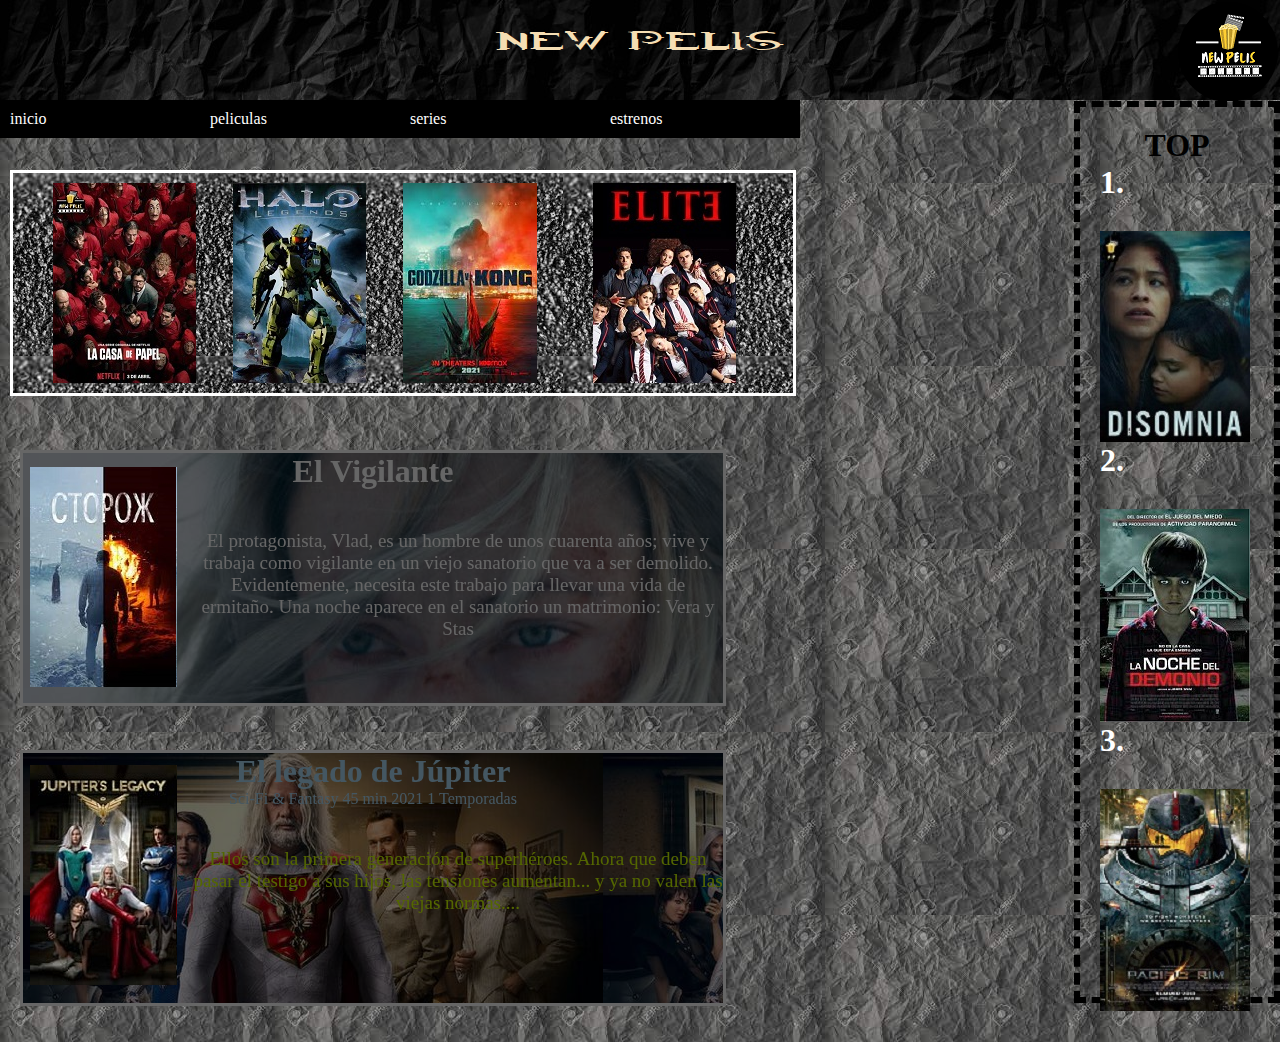
==== index.html @ 13b0a62c "v1" ====
<!DOCTYPE html>
<html lang="en">
<head>
    <meta charset="UTF-8">
    <meta http-equiv="X-UA-Compatible" content="IE=edge">
    <meta name="viewport" content="width=device-width, initial-scale=1.0">
    <title>Document</title>
    <link type="text/css" rel="stylesheet" href="fondycuadr.css">
</head>
<body>
    <div class="titul" >
       NEW PELIS 
    </div>
    <div id="menu">
        <ul class="nav">
            
            <li ><a href="index .html">inicio</a></li>
            <li ><a href="">peliculas</a>
               <ul>
                    <li ><a href="terror.html">TERROR</a></li>
                    <li ><a href="comedia.html">COMEDIA</a></li>
                    <li ><a href="accion.html">ACCION</a></li>
                   
                    <li ><a href="fantacia.html">FANTASIA</a>
                </ul>
            </li>
            <li ><a href="">series</a>
                <ul>
                    <li><a href="">SUGERENCIAS:</a></li>
                     <li ><a href="">la casa de papel</a></li>
                      <li ><a href="">elite</a></li>
                     <li ><a href="">halo legends</a></li>
                     <li ><a href="">marcos</a></li>
                     <li ><a href="">el rey del sur</a>
                </ul>
           </li>
           <li ><a href="">estrenos</a>
               <ul>
                <li><a href=""></a></li>
                <li id="q"><a href="">disomnia</a></li>
                <li><a href="">paternadidad</a></li>
                <li><a href="">dulce y amargo</a></li>
                <li><a href="">hora de aventura </a></li>
                <li><a href=""></a></li>
                   
               </ul>
               
           </li>
        </ul>
     
    </div>
    <div id="logo"></div>
<nav>
    <h1>TOP</h1>
    <h1 class="nu">1.</h1>
    <div class="portad"></div>
    <h1 class="nu" >2.</h1>
 
    <div class="portad2"></div>
    <h1 class="nu">3.</h1>
 
    <div class="portad3"></div>

</nav>
<section id="part1">
    <div id="ladp"></div>
    <div id="pel2"></div>
    <div id="pel3"></div>
    <div id="pel4"></div>

</section>
<div id="pelicu1"><h1>El Vigilante</h1>

    <div class="sipnop" id="vigilan">El protagonista, Vlad, es un hombre de unos cuarenta años; vive y trabaja como vigilante en un viejo sanatorio que va a ser demolido. Evidentemente, necesita este trabajo para llevar una vida de ermitaño. Una noche aparece en el sanatorio un matrimonio: Vera y Stas</div>
 </div>    <div id="portada"></div>
</div>
<div id="seri1"><h1>El legado de Júpiter</h1>
 <div class="CDFT">Sci-Fi & Fantasy 45 min 2021  1 Temporadas</div>
    <div class="sipnop" id="jupi">
        
        Ellos son la primera generación de superhéroes. Ahora que deben pasar el testigo a sus hijos, las tensiones aumentan... y ya no valen las viejas normas....</div>
    
</div>   <div id="port2"></div>



</body>
</html>
---- fondycuadr.css ----
body{
    background-image: url(./imagen/papel.jpg);
}
.volv{
    position:fixed;
    color: chartreuse;
    z-index: 2;
    text-decoration: none;
    display: block;
    background-color: black;
    width: 60px;

}
.titul{padding-top: 30px;
    position:relative;
    height: 70px;
    background-image: url(./imagen/textura-papel-arrugado-negro-oscuro-cerca_99266-562.jpg);
    color: wheat;
    position: static;
  text-align: center ;
  font-size: 35px;
  font-family: 'halo';
}
#logo{
    position: absolute;
    width: 100px;
    height: 100px;
    background-image: url(./imagen/logo.png);
   right: 2px;
   top: 2px;
    border-radius: 100%;
    
}

#menu{
    position: relative;
    height: 40px;
   
    
}
li{

    width: 200px;
}
ul, ol{
    list-style: none;
}
.nav >li{
    float: left;
}
.nav li a{
    background-color: black;
    color: white;
    text-decoration: none;
    padding: 10px;
    display: block;


}
.nav li a:hover{
    background-color:steelblue;
    
}
.nav li ul{
    display: none;
    position:absolute; 
}  
.nav li:hover > ul{
    display: block;
}
nav{position: relative;
    top: -39px;
    border: black 6px dashed;
    width: 154px;
    height: 850px;
    float: right;
    text-align: center;
    padding: 20px;
}
.portad{
    width: 150px;
    height: 211px;
    background-image: url(./imagen/disimia.jpg);
    margin-top: 30px;
}
.portad2{
    width: 150px;
    height: 213px;
    background-image: url(./imagen/NdD.jpg);
    margin-top: 30px;
   
}
.portad3{
    width: 150px;
    height: 222px;
    background-image: url(./imagen/pacific-rim-0.jpg);
    margin-top: 30px;
   
}
.nu{
    color:white;
    text-align:left;
}
#part1{
    border: solid white;
    top: 170px;
    left: 10px;
    background-image: url(./imagen/lija.jpg);
    height:220px ;
    width: 780px;
    position: absolute;
    z-index: -1;

}
#ladp{
    margin: 10px;
    position: relative;
    background-image: url(./imagen/ladc.jpg);
    width:143px ;
    height: 200px;
    left: 30px;
}
#pel2{
    position: relative;
    width: 133px;
    height: 200px;
    background-image: url(./imagen/halo.jpg);
left: 220px;
bottom: 210px;
}
#pel3{
    position:absolute;
    width: 134px;
    height: 200px;
    background-image: url(./imagen/godvskon.jpg);
    top: 10px;
    left: 390px;

}
#pel4{
width: 143px;
height: 200px;
background-image: url(./imagen/kk.jpg);
top: 10px;
position: absolute;
left: 580px;
}
#pelicu1{text-align: center;
    border: white solid;
    background-image: url(./imagen/cos.jpg) ;
    filter: brightness(40%);
    position:absolute ;
    top: 450px;
    left: 20px;
    height: 250px;
    width:700px ;
    z-index: -1;
    color: rgb(255, 255, 255);
}
#portada{
    position:absolute;
    top: 467px;
    left: 30px;
    width: 147px;
    height: 220px;
    background-image: url(./imagen/cloros.jpg);
  filter:brightness(100%);
  z-index: 1;
}
.sipnop{
    position: relative;
    float: right;
    width: 530px;
    top: 40px;
    font-size: 19px;
}
#seri1{
    border: white solid;
    background-image: url(./imagen/lgadoj.jpg) ;
    filter: brightness(40%);
    position:absolute ;
    top: 750px;
    left: 20px;
    height: 250px;
    width:700px ;
    z-index: -1;
    color: rgb(170, 217, 245);
    text-align: center;
}
#jupi{
    color: rgb(208, 255, 0);
}
#port2{
    position:absolute;
    top:  765px;
    left: 30px;
    width: 147px;
    height: 220px;
    background-image: url(./imagen/jupiter.jpg);
  
}

#ecoj{
    position:absolute;
    top:150px;
    width:200px;
    height:280px;
    background-image:url(./imagen/elcos.jpg) ;
    left:60px;
}
.chuki{
    position:absolute;
    top: 150px;
    width:200px;
    height:280px;
    background-image:url(./imagen/eee.jpg);
    left: 300px;
}
#IT{
    position:absolute;
    top: 150px;
    width:200px;
    height:297px;
    background-image: url(./imagen/IT.jpg);
    left: 550px;
}
#colom{
    position:absolute;
    top: 500px;
    width:200px;
    height:297px;
    background-image: url(./imagen/colombia.jpg);
    left: 60px;
}
#pelic1{ 
    top: 100px;
    position: absolute;
    left: 100px;
     width: 200px;
  height: 300px;
    background-image: url(./imagen/pelic1.jpg);

filter: brightness(100%);
}

#pelic2{ 
    top: 100px;
    position:absolute;
    left: 500px;
     width: 200px;
  height: 300px;
    background-image: url(./imagen/pelic2.jpg);
}
#pelic3{ 
    top: 500px;
    position: absolute;
    left: 100px;
    width: 200px;
  height: 300px;
    background-image: url(./imagen/asumadre.jpg);
}
#pelic4{
    position: absolute;
    left: 500px;
    top: 500px;
     width: 200px;
  height: 300px;
    background-image: url(./imagen/ted.jpg);
}
#accion1{
    top: 100px;
    position: absolute;
    left: 100px;
    width: 200px;
    height: 300px;
    background-image: url(./imagen/accci1.jpg);
}
#accion3{
    top: 100px;
    position:absolute;
    left: 500px;
    width: 200px;
    height: 300px;
    background-image: url(./imagen/accion3.jpg);
}
#accion4{
    width: 200px;
    height: 300px;
    background-image: url(./imagen/acccion4.jpg);
    position: absolute;
    left: 500px;
    top: 500px;
}

#laroca{
    width: 200px;
    height: 300px;
    background-image: url(./imagen/laroca2.jpg);
    top: 500px;
    position: absolute;
    left: 100px;
}
#fantaci1{
    position:absolute;
    top: 100px;
    left: 70px;
    width: 200px;
    height: 300px;
    background-image: url(./imagen/f1.jpg);
  
}
#fantaci2{
    position:absolute;
    top: 100px;
    left: 500px;
    width: 200px;
    height: 300px;
    background-image: url(./imagen/f2.jpg);
 
}
#fantaci3{
    position:absolute;
    top: 500px;
    left: 70px;
    width: 200px;
    height: 300px;
    background-image: url(./imagen/f3.jpg);
   
}
#fantaci4{
    position:absolute;
    top: 500px;
    left: 500px;
    width: 200px;
    height: 300px;
    background-image: url(./imagen/f4.jpg);}
   
*{   
    margin: 0px;
    padding: 0px;
}
@font-face {
    font-family: 'halo';
    src:  url(imagen/Halo.ttf);}
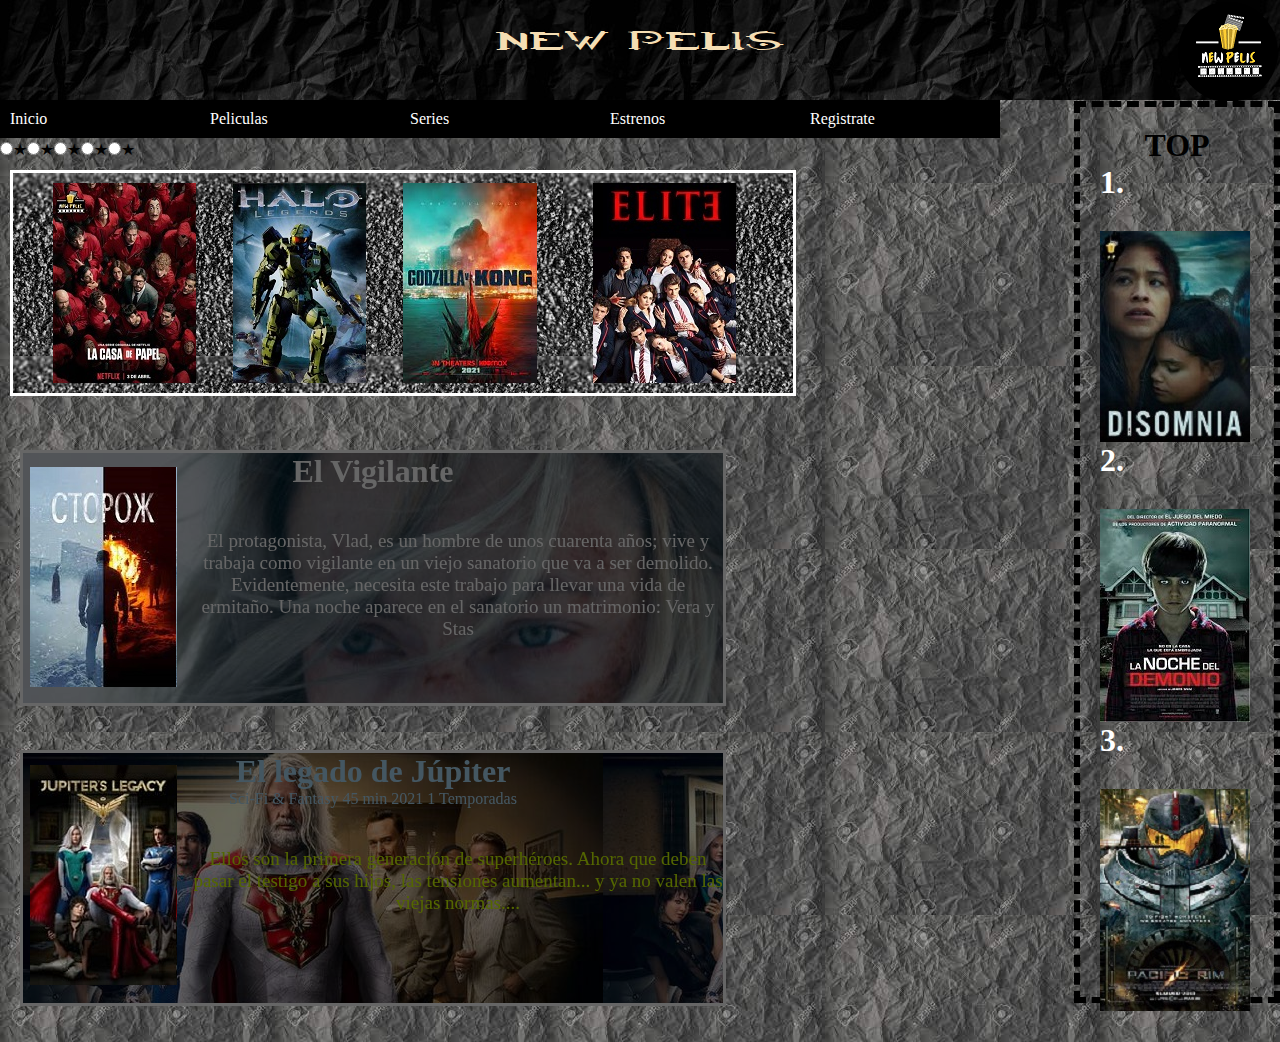
==== commit 51745978: "peli" ====
--- a/index.html
+++ b/index.html
@@ -14,41 +14,42 @@
     <div id="menu">
         <ul class="nav">
             
-            <li ><a href="index .html">inicio</a></li>
-            <li ><a href="">peliculas</a>
+            <li ><a href="index.html">Inicio</a></li>
+            <li ><a href="">Peliculas</a>
                <ul>
                     <li ><a href="terror.html">TERROR</a></li>
                     <li ><a href="comedia.html">COMEDIA</a></li>
                     <li ><a href="accion.html">ACCION</a></li>
                    
                     <li ><a href="fantacia.html">FANTASIA</a>
+                    
                 </ul>
             </li>
-            <li ><a href="">series</a>
+            <li ><a href="">Series</a>
                 <ul>
                     <li><a href="">SUGERENCIAS:</a></li>
-                     <li ><a href="">la casa de papel</a></li>
-                      <li ><a href="">elite</a></li>
-                     <li ><a href="">halo legends</a></li>
-                     <li ><a href="">marcos</a></li>
-                     <li ><a href="">el rey del sur</a>
+                     <li ><a href="">La casa de papel</a></li>
+                      <li ><a href="">Elite</a></li>
+                     <li ><a href="">Halo Legends</a></li>
+                     <li ><a href="">Marcos</a></li>
+                     <li ><a href="">La reina del sur</a>
                 </ul>
-           </li>
-           <li ><a href="">estrenos</a>
-               <ul>
-                <li><a href=""></a></li>
-                <li id="q"><a href="">disomnia</a></li>
-                <li><a href="">paternadidad</a></li>
-                <li><a href="">dulce y amargo</a></li>
-                <li><a href="">hora de aventura </a></li>
-                <li><a href=""></a></li>
-                   
-               </ul>
-               
-           </li>
-        </ul>
+        </li>
+        <li><a href="">Estrenos</a>
+            <ul>
+                <li><a href="disomnia.html">Disomnia</a></li>
+                <li><a href="paternidad.html">Paternadidad</a></li>
+                <li><a href="elconjuro3.html">El Conjuro 3</a></li>
+                <li><a href="venom.html">Venom: Let There Be Carnage </a></li>
+                <li><a href="cinderella.html">Cinderella</a>
+                <li><a href="lucas.html">Lucas</a>
+            </ul>
+        </li>
+        <li><a href="login.html">Registrate</a></li>
+    
      
     </div>
+    
     <div id="logo"></div>
 <nav>
     <h1>TOP</h1>
@@ -67,6 +68,8 @@
     <div id="pel2"></div>
     <div id="pel3"></div>
     <div id="pel4"></div>
+    <div id="pel5"></div>
+
 
 </section>
 <div id="pelicu1"><h1>El Vigilante</h1>
@@ -82,6 +85,21 @@
     
 </div>   <div id="port2"></div>
 
+<form id="estrellas">
+    <p class="clasificacion">
+      <input id="radio1" type="radio" name="estrellas" value="5"><!--
+      --><label for="radio1">★</label><!--
+      --><input id="radio2" type="radio" name="estrellas" value="4"><!--
+      --><label for="radio2">★</label><!--
+      --><input id="radio3" type="radio" name="estrellas" value="3"><!--
+      --><label for="radio3">★</label><!--
+      --><input id="radio4" type="radio" name="estrellas" value="2"><!--
+      --><label for="radio4">★</label><!--
+      --><input id="radio5" type="radio" name="estrellas" value="1"><!--
+      --><label for="radio5">★</label>
+    </p>
+  </form>
+
 
 
 </body>
